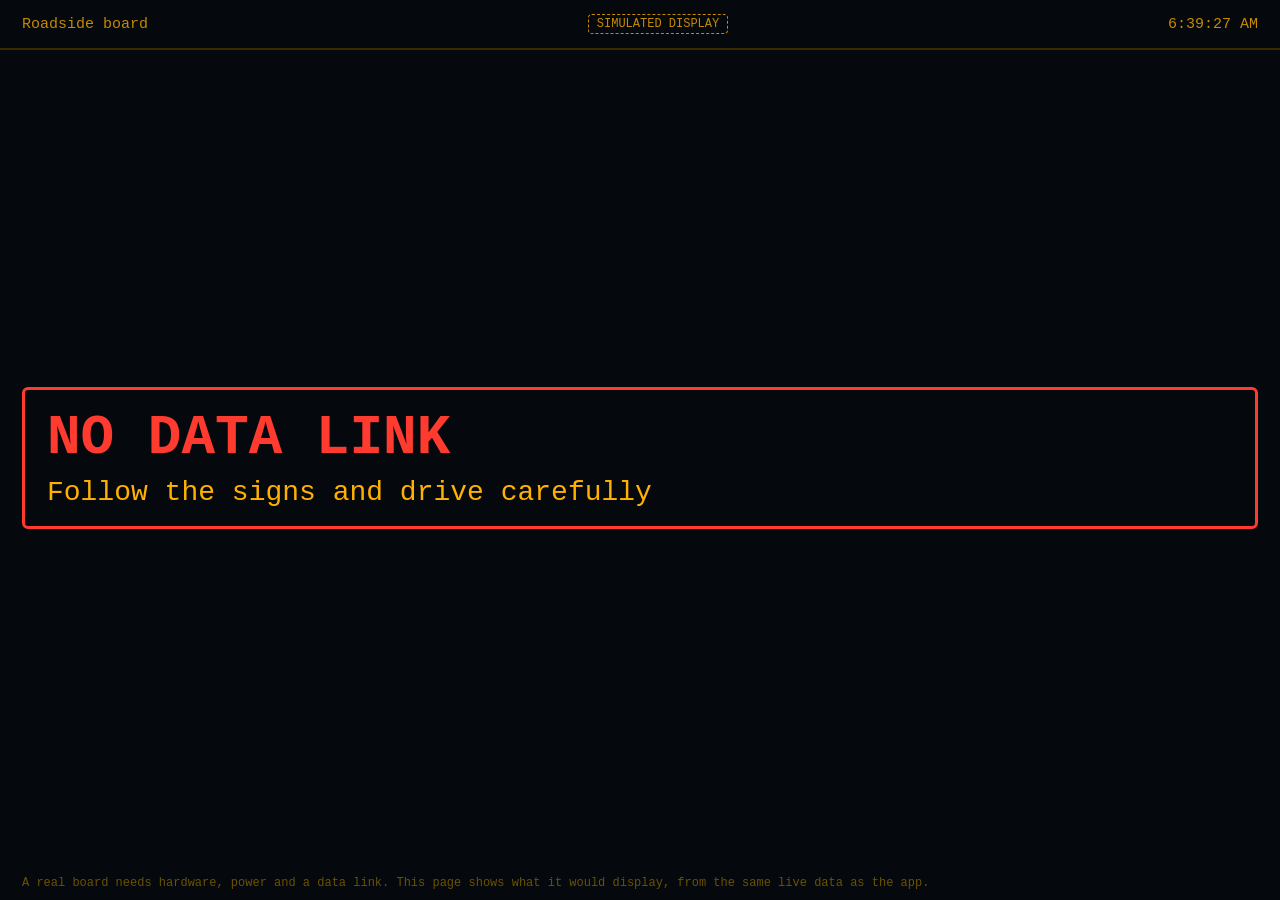
==== backend/static/board.html @ 3c065be1 "feat: alert delivery by route, stricter speed-probe rule, boards and Telegram commute commands Warn " ====
<!doctype html>
<html lang="en">
<head>
  <meta charset="utf-8">
  <meta name="viewport" content="width=device-width, initial-scale=1">
  <title>RoadPulse — roadside board (simulated)</title>
  <style>
    * { box-sizing: border-box; }
    body { margin: 0; min-height: 100vh; background: #05080d; color: #ffb000; font-family: "Courier New", ui-monospace, monospace; display: flex; flex-direction: column; }
    header { display: flex; justify-content: space-between; align-items: center; padding: 14px 22px; border-bottom: 2px solid #3a2a00; color: #c58a00; font-size: 15px; gap: 12px; flex-wrap: wrap; }
    .sim { border: 1px dashed #c58a00; padding: 2px 8px; border-radius: 4px; font-size: 12px; }
    main { flex: 1; padding: 28px 22px; display: flex; flex-direction: column; justify-content: center; gap: 22px; }
    .line { border: 3px solid #ff3b30; padding: 18px 22px; border-radius: 6px; }
    .line .big { font-size: clamp(28px, 6vw, 56px); font-weight: 700; color: #ff3b30; line-height: 1.1; }
    .line .small { font-size: clamp(18px, 3vw, 28px); margin-top: 8px; color: #ffb000; }
    .alt { font-size: clamp(18px, 3vw, 28px); color: #7CFC9A; }
    .clear { font-size: clamp(40px, 9vw, 96px); font-weight: 700; color: #34c759; text-align: center; }
    .clear small { display: block; font-size: clamp(16px, 2.5vw, 24px); color: #7a8a7a; font-weight: 400; margin-top: 10px; }
    ul { list-style: none; padding: 0; margin: 0; } li { margin: 12px 0; } a { color: #ffb000; font-size: 22px; }
    footer { padding: 10px 22px; color: #6b5200; font-size: 12px; }
  </style>
</head>
<body>
  <header><span id="name">Roadside board</span><span class="sim">SIMULATED DISPLAY</span><span id="clock"></span></header>
  <main id="main"></main>
  <footer>A real board needs hardware, power and a data link. This page shows what it would display, from the same live data as the app.</footer>
  <script>
  const $ = (id) => document.getElementById(id);
  const esc = (s) => String(s ?? "").replace(/[&<>"']/g, (c) => ({ "&": "&amp;", "<": "&lt;", ">": "&gt;", '"': "&quot;", "'": "&#39;" }[c]));
  const id = new URLSearchParams(location.search).get("id");
  const KIND = { Accident: "ACCIDENT", "Road blocked": "ROAD BLOCKED", Waterlogging: "WATER ON ROAD", Construction: "ROAD WORKS", "Unexplained slowdown": "SLOW TRAFFIC" };
  function label(t) { const k = String(t).split(" · ")[0]; return KIND[k] || k.toUpperCase(); }
  async function tick() {
    $("clock").textContent = new Date().toLocaleTimeString();
    try {
      if (!id) {
        const r = await (await fetch("/api/boards")).json();
        $("main").innerHTML = `<ul>${r.boards.map((b) => `<li><a href="/board?id=${esc(b.id)}">${esc(b.id)} · ${esc(b.name)}</a> ${b.lines.length ? "· WARNING" : ""}</li>`).join("")}</ul>`;
        return;
      }
      const res = await fetch(`/api/boards/${encodeURIComponent(id)}`);
      if (!res.ok) { $("main").innerHTML = `<div class="clear">NO SUCH BOARD</div>`; return; }
      const b = await res.json();
      $("name").textContent = b.name;
      if (!b.lines.length) { $("main").innerHTML = `<div class="clear">ROAD CLEAR<small>Drive safely</small></div>`; return; }
      $("main").innerHTML = b.lines.map((l) => `<div class="line"><div class="big">AVOID ${esc(l.road.toUpperCase())}</div>
        <div class="small">${esc(label(l.title))} about ${l.metres} m ahead</div></div>`).join("") +
        (b.alternatives.length ? `<div class="alt">USE: ${esc(b.alternatives.join(" · ").toUpperCase())}</div>` : "");
    } catch (e) { $("main").innerHTML = `<div class="line"><div class="big">NO DATA LINK</div><div class="small">Follow the signs and drive carefully</div></div>`; }
  }
  tick(); setInterval(tick, 3000);
  </script>
</body>
</html>
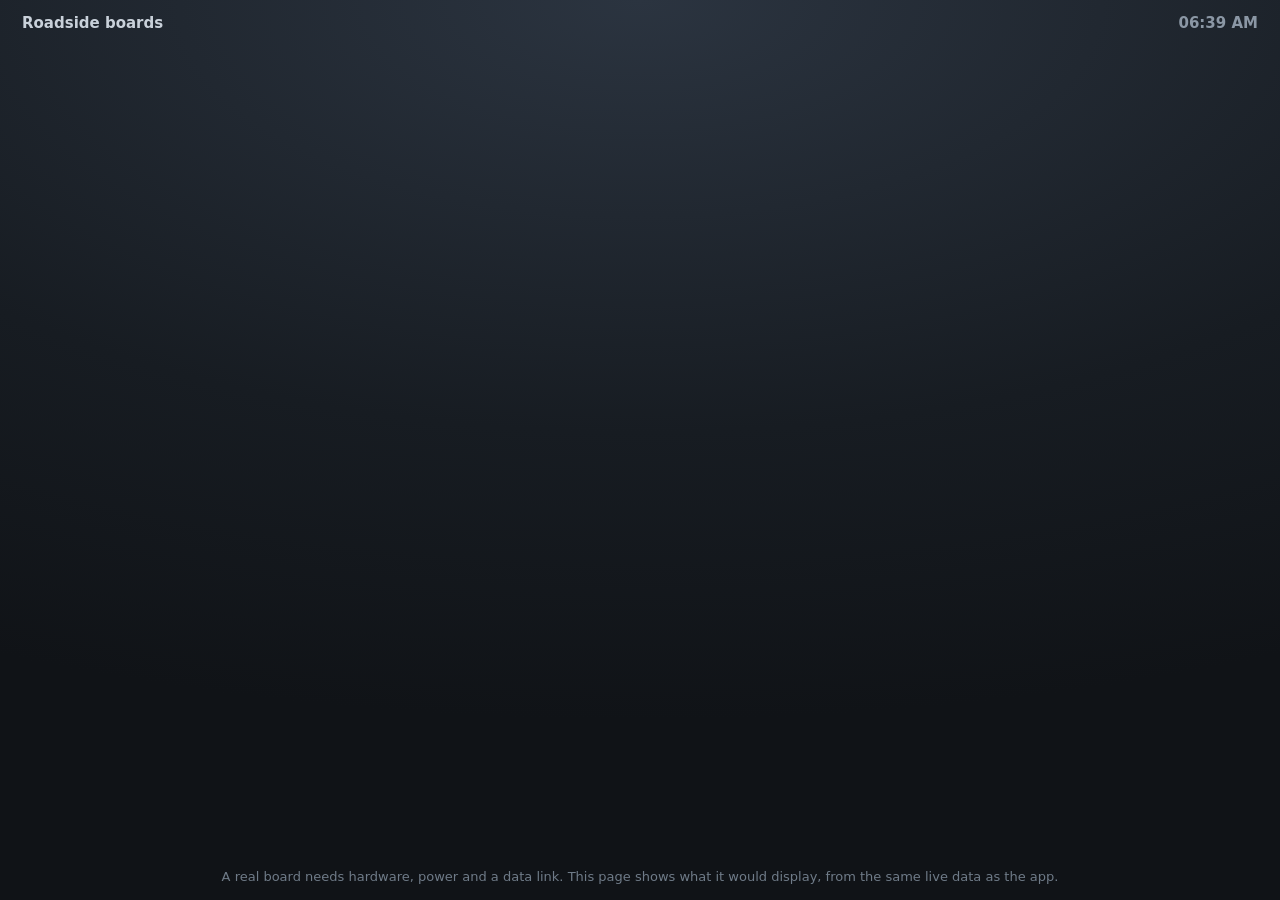
==== commit 9bcdd13d: "feat(ui): LED roadside sign, trip comparison card, map keeps the subject in view, /demo hub, signage" ====
--- a/backend/static/board.html
+++ b/backend/static/board.html
@@ -5,23 +5,67 @@
   <meta name="viewport" content="width=device-width, initial-scale=1">
   <title>RoadPulse — roadside board (simulated)</title>
   <style>
+    @font-face { font-family: "Overpass"; font-weight: 800; font-display: swap; src: url("/static/vendor/fonts/overpass-latin-800-normal.woff2") format("woff2"); }
+    @font-face { font-family: "Overpass"; font-weight: 600; font-display: swap; src: url("/static/vendor/fonts/overpass-latin-600-normal.woff2") format("woff2"); }
+    :root { --amber: #ffb21a; --red: #ff3b2f; --green: #39e27a; --pitch: 5px; --dot: 1.75px; }
     * { box-sizing: border-box; }
-    body { margin: 0; min-height: 100vh; background: #05080d; color: #ffb000; font-family: "Courier New", ui-monospace, monospace; display: flex; flex-direction: column; }
-    header { display: flex; justify-content: space-between; align-items: center; padding: 14px 22px; border-bottom: 2px solid #3a2a00; color: #c58a00; font-size: 15px; gap: 12px; flex-wrap: wrap; }
-    .sim { border: 1px dashed #c58a00; padding: 2px 8px; border-radius: 4px; font-size: 12px; }
-    main { flex: 1; padding: 28px 22px; display: flex; flex-direction: column; justify-content: center; gap: 22px; }
-    .line { border: 3px solid #ff3b30; padding: 18px 22px; border-radius: 6px; }
-    .line .big { font-size: clamp(28px, 6vw, 56px); font-weight: 700; color: #ff3b30; line-height: 1.1; }
-    .line .small { font-size: clamp(18px, 3vw, 28px); margin-top: 8px; color: #ffb000; }
-    .alt { font-size: clamp(18px, 3vw, 28px); color: #7CFC9A; }
-    .clear { font-size: clamp(40px, 9vw, 96px); font-weight: 700; color: #34c759; text-align: center; }
-    .clear small { display: block; font-size: clamp(16px, 2.5vw, 24px); color: #7a8a7a; font-weight: 400; margin-top: 10px; }
-    ul { list-style: none; padding: 0; margin: 0; } li { margin: 12px 0; } a { color: #ffb000; font-size: 22px; }
-    footer { padding: 10px 22px; color: #6b5200; font-size: 12px; }
+    body { margin: 0; min-height: 100vh; font-family: "Overpass", system-ui, sans-serif; color: #c9d1da; display: flex; flex-direction: column;
+      background: radial-gradient(120% 80% at 50% 0%, #2b3440 0%, #171c22 60%, #101317 100%); }
+    a { color: inherit; } .hidden { display: none !important; }
+    :focus-visible { outline: 3px solid #8fb4ff; outline-offset: 3px; }
+    .top { display: flex; align-items: center; gap: 16px; padding: 14px 22px; font-weight: 600; font-size: 15px; }
+    .top .grow { flex: 1; min-width: 0; overflow: hidden; text-overflow: ellipsis; white-space: nowrap; }
+    .top .back { text-decoration: none; padding: 6px 10px; border-radius: 8px; background: #ffffff12; }
+    .top time { font-variant-numeric: tabular-nums; color: #8b97a5; }
+    main { flex: 1; display: grid; place-items: center; padding: 10px 22px 30px; }
+
+    /* the sign: a steel housing, a black LED matrix inside */
+    .sign { width: min(1100px, 100%); }
+    .housing { padding: 16px; border-radius: 8px; background: linear-gradient(180deg, #59636f, #3b434d 40%, #2f363e); box-shadow: 0 24px 60px #0009, inset 0 1px 0 #ffffff30; position: relative; }
+    .housing::before, .housing::after { content: ""; position: absolute; top: 6px; width: 6px; height: 6px; border-radius: 50%; background: #20262d; }
+    .housing::before { left: 6px; } .housing::after { right: 6px; }
+    .panel { position: relative; min-height: clamp(200px, 34vw, 360px); border-radius: 3px; display: grid; grid-template-columns: auto 1fr; align-items: center; gap: clamp(16px, 3vw, 40px);
+      padding: clamp(18px, 3vw, 34px) clamp(18px, 3.4vw, 40px);
+      background: radial-gradient(circle, #1d1a14 var(--dot), transparent calc(var(--dot) + .4px)) 0 0 / var(--pitch) var(--pitch), #050505;
+      box-shadow: inset 0 0 0 2px #000, inset 0 0 40px #000; }
+    .panel.text-only { grid-template-columns: 1fr; text-align: center; }
+    /* lit LEDs: the glyphs are cut into dots by a mask, the wrapper adds the glow */
+    .led { -webkit-mask: radial-gradient(circle, #000 var(--dot), transparent calc(var(--dot) + .45px)) 0 0 / var(--pitch) var(--pitch);
+           mask: radial-gradient(circle, #000 var(--dot), transparent calc(var(--dot) + .45px)) 0 0 / var(--pitch) var(--pitch); }
+    .glow-a { filter: drop-shadow(0 0 5px #ffb21a99); } .glow-r { filter: drop-shadow(0 0 6px #ff3b2faa); } .glow-g { filter: drop-shadow(0 0 5px #39e27a99); }
+    .pict { width: clamp(110px, 17vw, 190px); aspect-ratio: 1; }
+    .pict svg { width: 100%; height: 100%; display: block; }
+    .msg { display: grid; gap: clamp(8px, 1.4vw, 16px); min-width: 0; }
+    .msg div { font-weight: 800; text-transform: uppercase; line-height: 1.02; letter-spacing: .04em; text-wrap: balance; overflow-wrap: break-word; hyphens: none; }
+    .l1 { color: var(--amber); font-size: clamp(22px, 3.6vw, 44px); }
+    .l2 { color: var(--amber); font-size: clamp(30px, 5.6vw, 72px); }
+    .l3 { color: var(--green); font-size: clamp(22px, 3.6vw, 44px); }
+    .big { font-size: clamp(44px, 9vw, 120px) !important; }
+    .pager { position: absolute; right: 14px; bottom: 10px; display: flex; gap: 6px; }
+    .pager i { width: 8px; height: 8px; border-radius: 50%; background: #2a261c; } .pager i.on { background: var(--amber); box-shadow: 0 0 6px var(--amber); }
+    .blink { animation: blink 1s steps(1) infinite; } @keyframes blink { 50% { opacity: .15; } }
+    .mount { display: flex; justify-content: space-around; width: 60%; margin: 0 auto; }
+    .mount i { width: 14px; height: 46px; background: linear-gradient(90deg, #39414a, #5a646f, #39414a); }
+    .plate { margin: 14px auto 0; width: max-content; max-width: 100%; padding: 6px 12px; border-radius: 6px; border: 1px dashed #6b7684; color: #9aa6b4; font-size: 13px; font-weight: 600; }
+
+    /* list of boards */
+    .list { width: min(1100px, 100%); display: grid; gap: 18px; grid-template-columns: repeat(auto-fill, minmax(320px, 1fr)); align-self: start; }
+    .list a { display: block; text-decoration: none; padding: 12px; border-radius: 12px; background: #ffffff0d; border: 1px solid #ffffff14; }
+    .list a:hover { background: #ffffff17; }
+    .list .name { font-weight: 600; margin: 10px 2px 0; display: flex; justify-content: space-between; gap: 10px; }
+    .list .name span { color: #8b97a5; flex: none; }
+    .list .housing { padding: 8px; } .list .panel { min-height: 120px; --pitch: 3px; --dot: 1.05px; padding: 14px; gap: 14px; }
+    .list .pict { width: 72px; } .list .l1, .list .l3 { font-size: 15px; } .list .l2 { font-size: 21px; } .list .big { font-size: 34px !important; }
+    .list .pager { display: none; }
+    h1 { font-size: 22px; margin: 0 0 4px; color: #e8edf2; } .lede { margin: 0 0 18px; color: #8b97a5; }
+    footer { padding: 10px 22px 16px; color: #6f7b88; font-size: 13px; text-align: center; }
+    @media (max-width: 600px) { :root { --pitch: 4px; --dot: 1.4px; } .panel { grid-template-columns: 1fr; justify-items: start; gap: 14px; } .pict { width: 84px; }
+      .l1, .l3 { font-size: 20px; } .l2 { font-size: 28px; } .big { font-size: 44px !important; } }
+    @media (prefers-reduced-motion: reduce) { .blink { animation: none; } }
   </style>
 </head>
 <body>
-  <header><span id="name">Roadside board</span><span class="sim">SIMULATED DISPLAY</span><span id="clock"></span></header>
+  <div class="top"><a class="back hidden" id="back" href="/board">‹ All boards</a><span class="grow" id="name">Roadside boards</span><time id="clock"></time></div>
   <main id="main"></main>
   <footer>A real board needs hardware, power and a data link. This page shows what it would display, from the same live data as the app.</footer>
   <script>
@@ -29,25 +73,66 @@
   const esc = (s) => String(s ?? "").replace(/[&<>"']/g, (c) => ({ "&": "&amp;", "<": "&lt;", ">": "&gt;", '"': "&quot;", "'": "&#39;" }[c]));
   const id = new URLSearchParams(location.search).get("id");
   const KIND = { Accident: "ACCIDENT", "Road blocked": "ROAD BLOCKED", Waterlogging: "WATER ON ROAD", Construction: "ROAD WORKS", "Unexplained slowdown": "SLOW TRAFFIC" };
-  function label(t) { const k = String(t).split(" · ")[0]; return KIND[k] || k.toUpperCase(); }
+  const kindOf = (t) => String(t).split(" · ")[0];
+  const label = (t) => KIND[kindOf(t)] || kindOf(t).toUpperCase();
+  // the short forms painted on Indian road signs, so long OSM names fit the matrix
+  const short = (n) => String(n).replace(/\bjunction\b/gi, "Jn").replace(/\broad\b/gi, "Rd").replace(/\blane\b/gi, "Ln")
+    .replace(/\bmain\b/gi, "Main").replace(/\s*-\s*/g, " – ").replace(/\s+,/g, ",").replace(/\s{2,}/g, " ").trim();
+  // pictograms: a red warning ring with an amber symbol inside
+  const GLYPH = {
+    Waterlogging: '<path d="M30 60q6-6 12 0t12 0 12 0 12 0M30 72q6-6 12 0t12 0 12 0 12 0" fill="none" stroke="#ffb21a" stroke-width="5" stroke-linecap="round"/>',
+    Construction: '<path d="M50 34 62 74H38z" fill="#ffb21a"/><rect x="32" y="74" width="36" height="6" fill="#ffb21a"/>',
+    Accident: '<rect x="44" y="36" width="12" height="28" rx="3" fill="#ffb21a"/><circle cx="50" cy="74" r="6" fill="#ffb21a"/>',
+  };
+  function pict(kind, sev) {
+    if (sev === "Closed" && kind !== "Construction")
+      return '<svg viewBox="0 0 100 100" aria-hidden="true"><circle cx="50" cy="50" r="40" fill="none" stroke="#ff3b2f" stroke-width="12"/><rect x="24" y="42" width="52" height="16" fill="#ffb21a"/></svg>';
+    return `<svg viewBox="0 0 100 100" aria-hidden="true"><path d="M50 8 94 88H6z" fill="none" stroke="#ff3b2f" stroke-width="10" stroke-linejoin="round"/>${GLYPH[kind] || GLYPH.Accident}</svg>`;
+  }
+  // One page per warning, like a real VMS cycles its messages.
+  function pages(b) {
+    if (!b.lines.length) return [{ clear: true }];
+    const use = b.alternatives.filter((a) => a !== "side road");
+    return b.lines.map((l) => ({ kind: kindOf(l.title), sev: l.severity, l1: `${label(l.title)} ${l.metres} m ahead`, l2: `Avoid ${short(l.road)}`,
+      l3: use.length ? `Use ${short(use[0])}` : b.alternatives.length ? "Use side road" : "" }));
+  }
+  function signHtml(p, n, k) {
+    if (p.down) return `<div class="housing"><div class="panel text-only"><div class="msg"><div class="glow-a"><div class="l2 big led blink">No data link</div></div>
+      <div class="glow-a"><div class="l1 led">Follow signs, drive carefully</div></div></div></div></div>`;
+    if (p.clear) return `<div class="housing"><div class="panel text-only"><div class="msg"><div class="glow-g"><div class="l3 big led">Road clear</div></div>
+      <div class="glow-a"><div class="l1 led">Drive safely</div></div></div></div></div>`;
+    return `<div class="housing"><div class="panel"><div class="pict glow-r"><div class="led blink">${pict(p.kind, p.sev)}</div></div>
+      <div class="msg"><div class="glow-a"><div class="l1 led">${esc(p.l1)}</div></div><div class="glow-a"><div class="l2 led">${esc(p.l2)}</div></div>
+      ${p.l3 ? `<div class="glow-g"><div class="l3 led">${esc(p.l3)}</div></div>` : ""}</div>
+      ${n > 1 ? `<div class="pager">${Array.from({ length: n }, (_, j) => `<i class="${j === k ? "on" : ""}"></i>`).join("")}</div>` : ""}</div></div>`;
+  }
+  let board = null, page = 0, down = false;
+  function paint() {
+    if (!id) return;
+    if (down || !board) { $("main").innerHTML = `<div class="sign">${signHtml({ down: true })}<div class="mount"><i></i><i></i></div></div>`; return; }
+    const ps = pages(board), p = ps[page % ps.length];
+    // the plain-text version of what the LEDs say, for screen readers
+    const said = p.clear ? "Road clear. Drive safely." : `${p.l1}. ${p.l2}. ${p.l3 || ""}`;
+    $("main").innerHTML = `<div class="sign" role="img" aria-label="${esc(said)}">${signHtml(p, ps.length, page % ps.length)}<div class="mount"><i></i><i></i></div>
+      <div class="plate">Simulated display, from live RoadPulse data</div></div>`;
+  }
   async function tick() {
-    $("clock").textContent = new Date().toLocaleTimeString();
+    $("clock").textContent = new Date().toLocaleTimeString([], { hour: "2-digit", minute: "2-digit" });
     try {
       if (!id) {
         const r = await (await fetch("/api/boards")).json();
-        $("main").innerHTML = `<ul>${r.boards.map((b) => `<li><a href="/board?id=${esc(b.id)}">${esc(b.id)} · ${esc(b.name)}</a> ${b.lines.length ? "· WARNING" : ""}</li>`).join("")}</ul>`;
+        $("main").innerHTML = `<div class="list" style="grid-column:1"><div style="grid-column:1/-1"><h1>Roadside boards</h1><p class="lede">What each junction sign would show right now. Open one full screen.</p></div>
+          ${r.boards.map((b) => { const p = pages(b)[0]; return `<a href="/board?id=${encodeURIComponent(b.id)}"><div class="sign">${signHtml(p, 1, 0)}</div>
+            <div class="name"><b>${esc(b.name)}</b><span>${b.lines.length ? `${b.lines.length} warning${b.lines.length > 1 ? "s" : ""}` : "Clear"}</span></div></a>`; }).join("")}</div>`;
         return;
       }
       const res = await fetch(`/api/boards/${encodeURIComponent(id)}`);
-      if (!res.ok) { $("main").innerHTML = `<div class="clear">NO SUCH BOARD</div>`; return; }
-      const b = await res.json();
-      $("name").textContent = b.name;
-      if (!b.lines.length) { $("main").innerHTML = `<div class="clear">ROAD CLEAR<small>Drive safely</small></div>`; return; }
-      $("main").innerHTML = b.lines.map((l) => `<div class="line"><div class="big">AVOID ${esc(l.road.toUpperCase())}</div>
-        <div class="small">${esc(label(l.title))} about ${l.metres} m ahead</div></div>`).join("") +
-        (b.alternatives.length ? `<div class="alt">USE: ${esc(b.alternatives.join(" · ").toUpperCase())}</div>` : "");
-    } catch (e) { $("main").innerHTML = `<div class="line"><div class="big">NO DATA LINK</div><div class="small">Follow the signs and drive carefully</div></div>`; }
+      if (!res.ok) { board = null; $("main").innerHTML = `<p>No board called ${esc(id)}. <a href="/board">See all boards</a></p>`; return; }
+      board = await res.json(); down = false; $("name").textContent = board.name;
+    } catch (e) { down = true; }
+    paint();
   }
+  if (id) { $("back").classList.remove("hidden"); setInterval(() => { page += 1; paint(); }, 4000); }
   tick(); setInterval(tick, 3000);
   </script>
 </body>
